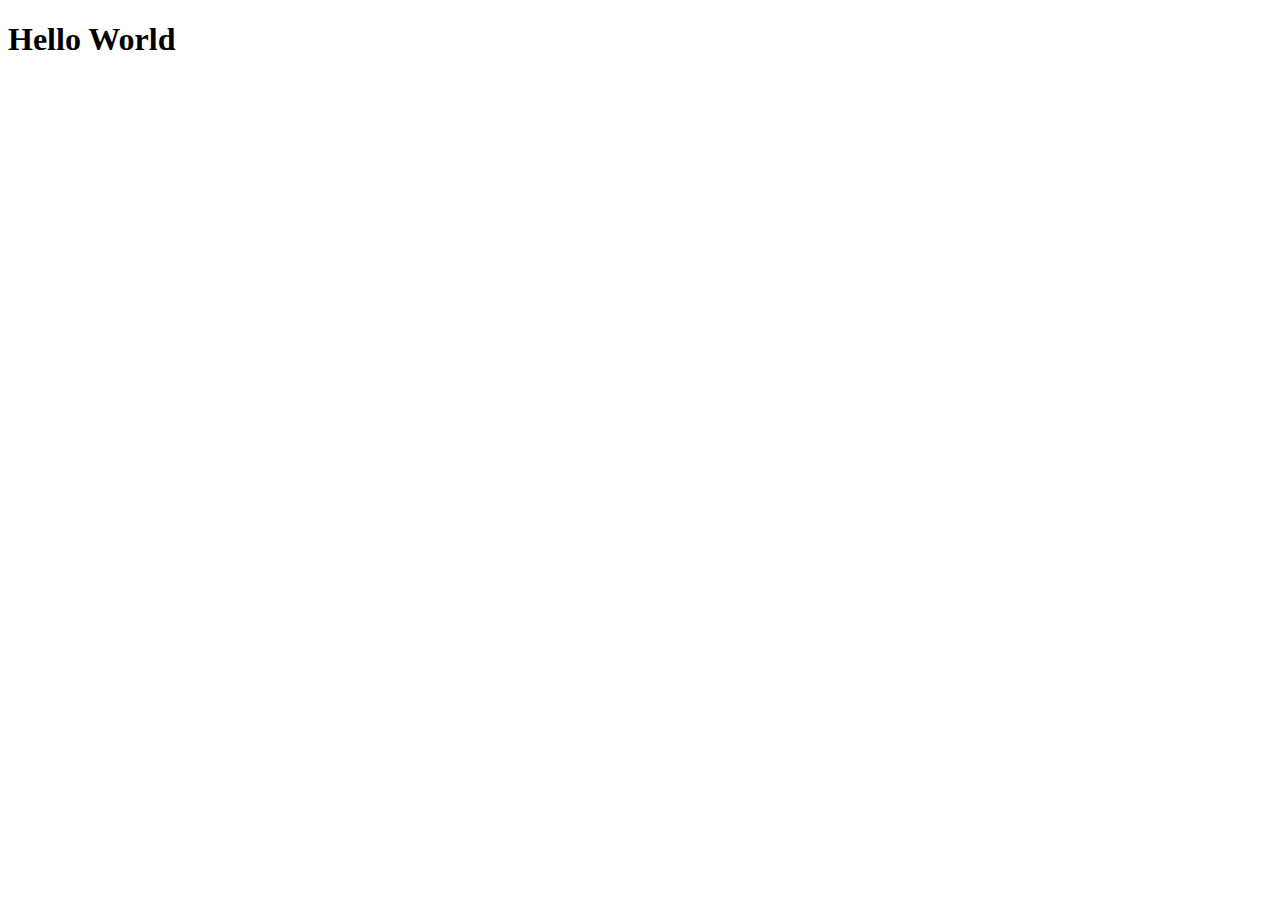
==== index.html @ 62315715 "test page" ====
<!DOCTYPE html PUBLIC "-//W3C//DTD XHTML 1.0 Transitional//EN" "http://www.w3.org/TR/xhtml1/DTD/xhtml1-transitional.dtd">
<html xmlns="http://www.w3.org/1999/xhtml" lang="ko" xml:lang="ko">
<head>
	<meta name="author" content="" />
	<meta name="keywords" content="" />
	<meta name="description" content="" />
	<meta http-equiv="content-type" content="text/html;charset=utf-8" />
	<title>Hello World</title>
</head>
<body>
<h1>Hello World</h1>

<a href="http://www.sfac.or.kr/html/opensquare/notice.asp?SearchCategory=&SearchYear=&SearchKey=&SearchValue=&SearchStart=&SearchFinal=&perMenuSeq=6&MenuSeq=108&notMenu=&flag=READ&Page=1&Seq=55647"
target="_blank">
	<img src="http://www.sfac.or.kr/images/tms/20181022/20181022.jpg" alt="">
</a>

</body>


</html>
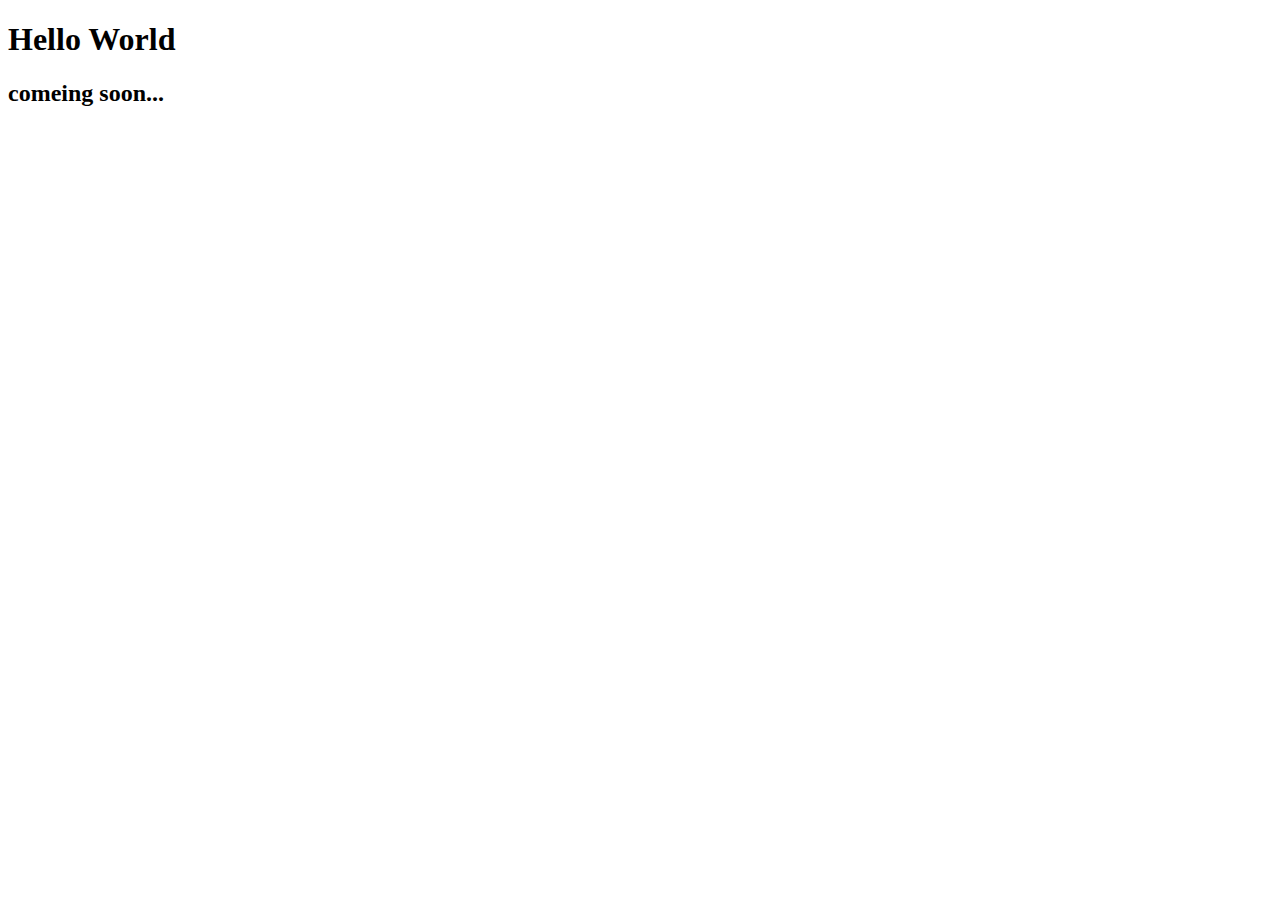
==== commit 8af31c8a: "test page ver.01" ====
--- a/index.html
+++ b/index.html
@@ -10,10 +10,7 @@
 <body>
 <h1>Hello World</h1>
 
-<a href="http://www.sfac.or.kr/html/opensquare/notice.asp?SearchCategory=&SearchYear=&SearchKey=&SearchValue=&SearchStart=&SearchFinal=&perMenuSeq=6&MenuSeq=108&notMenu=&flag=READ&Page=1&Seq=55647"
-target="_blank">
-	<img src="http://www.sfac.or.kr/images/tms/20181022/20181022.jpg" alt="">
-</a>
+<h2>comeing soon...</h2>
 
 </body>
 
